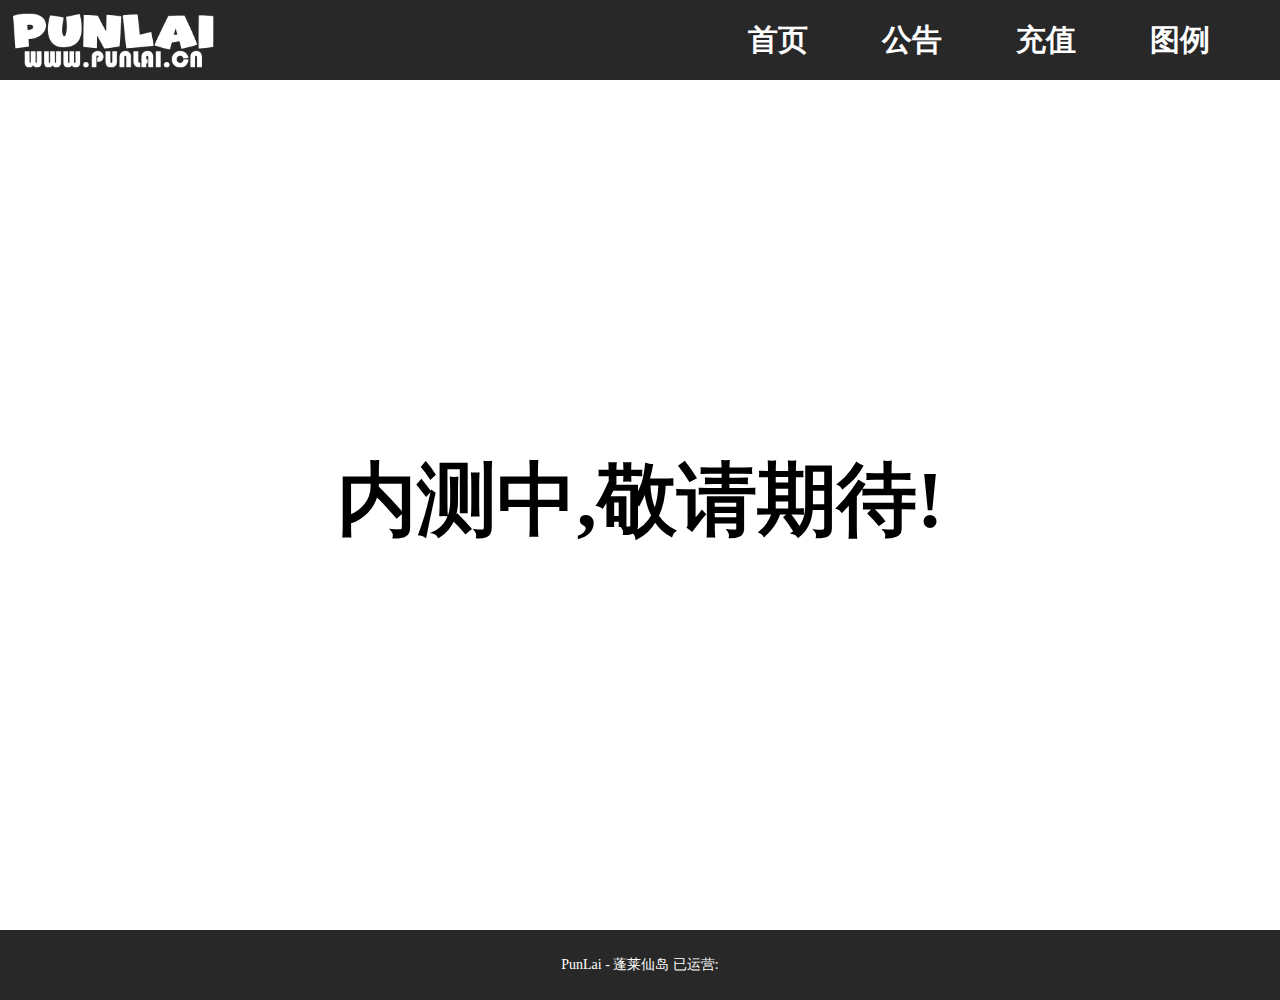
==== index.html @ b6962958 "1" ====
<!DOCTYPE html>
<html lang="en">
<head>
    <meta charset="UTF-8">
    <meta name="viewport" content="width=device-width, initial-scale=1.0">
    <meta http-equiv="X-UA-Compatible" content="ie=edge">
    <link rel="stylesheet" type="text/css" href="css/top.css">
    <link rel="stylesheet" type="text/css" href="css/footer.css">
    <link rel="icon" type="text/css" href="icon.png">
    <title>PunLai - 蓬莱仙岛</title>
</head>
<body>
	<script type="text/javascript">
    function show_site_runtime(){
	window.setTimeout("show_site_runtime()",1000); // 每秒运行一次函数
	X=new Date("07/15/2019 00:00:00"); //在这里修改你的建站时间
	Y=new Date();
	T=(Y.getTime()-X.getTime()); // 获取当前时间与指定时间之间的时间间隔（ms）	
	i=24*60*60*1000;
	d=T/i;
	D=Math.floor(d); // 计算天数并向下取整
	h=(d-D)*24;
	H=Math.floor(h); // 计算剩余不足一天的小时数并向下取整
	m=(h-H)*60;
	M=Math.floor(m); // 计算剩余不足一小时的分钟数并向下取整
	s=(m-M)*60;
	S=Math.floor(s); // 计算剩余不足一分钟的秒数并向下取整
	n=D/365;
	N=Math.floor(n);
	site_runtime.innerHTML= N + " 年 " + D + " 天 " + H + " 小时 " + M + " 分 " + S + " 秒 "
    }
	show_site_runtime();
</script>
    <div id="top">
        <img src="images/LOGO.png" />
        <span class="nav">
            <a href="#" name="" id="">首页</a>
            <a href="#" name="" id="">公告</a>
            <a href="#" name="" id="">充值</a>
            <a href="#" name="" id="">图例</a>
        </span>
    </div>


<p id="title">内测中,敬请期待!</p>


    <div id="footer">
    	<p>PunLai - 蓬莱仙岛 已运营: <span id="site_runtime"></p>
    </div>
</body>
</html>
---- css/top.css ----
*{
    margin: 0px;
    padding: 0px;
    text-decoration: none;
}

body{
    background-color: #fff;
    width: 100%;
    height: 1000px;
    position: relative;
}

#top{
    width: 100%;
    height: 80px;
    background-color: #282828;
    position: absolute;
    top: 0;
}
#top img{
    width: 201px;
    height: 54;
    position: absolute;
    top: 13px;
    left: 13px;
}
.nav{
    position: absolute;
    right: 0px;
}
.nav a{
    color: #fff;
    font-size: 30px;
    font-weight: 700;
    line-height: 80px;
    margin-right: 70px;
}
---- css/footer.css ----
#footer{
    width: 100%;
    height: 70px;
    background-color: #282828;
    position: absolute;
    bottom: 0px;
}
#footer p{
    display: block;
    color: #fff;
    font-size: 14px;
    text-align: center;
    line-height: 70px;
}
#title{
    font-size: 5em;
    font-weight: 700;
    color: #000;
    text-align: center;
    line-height: 1000px;
}
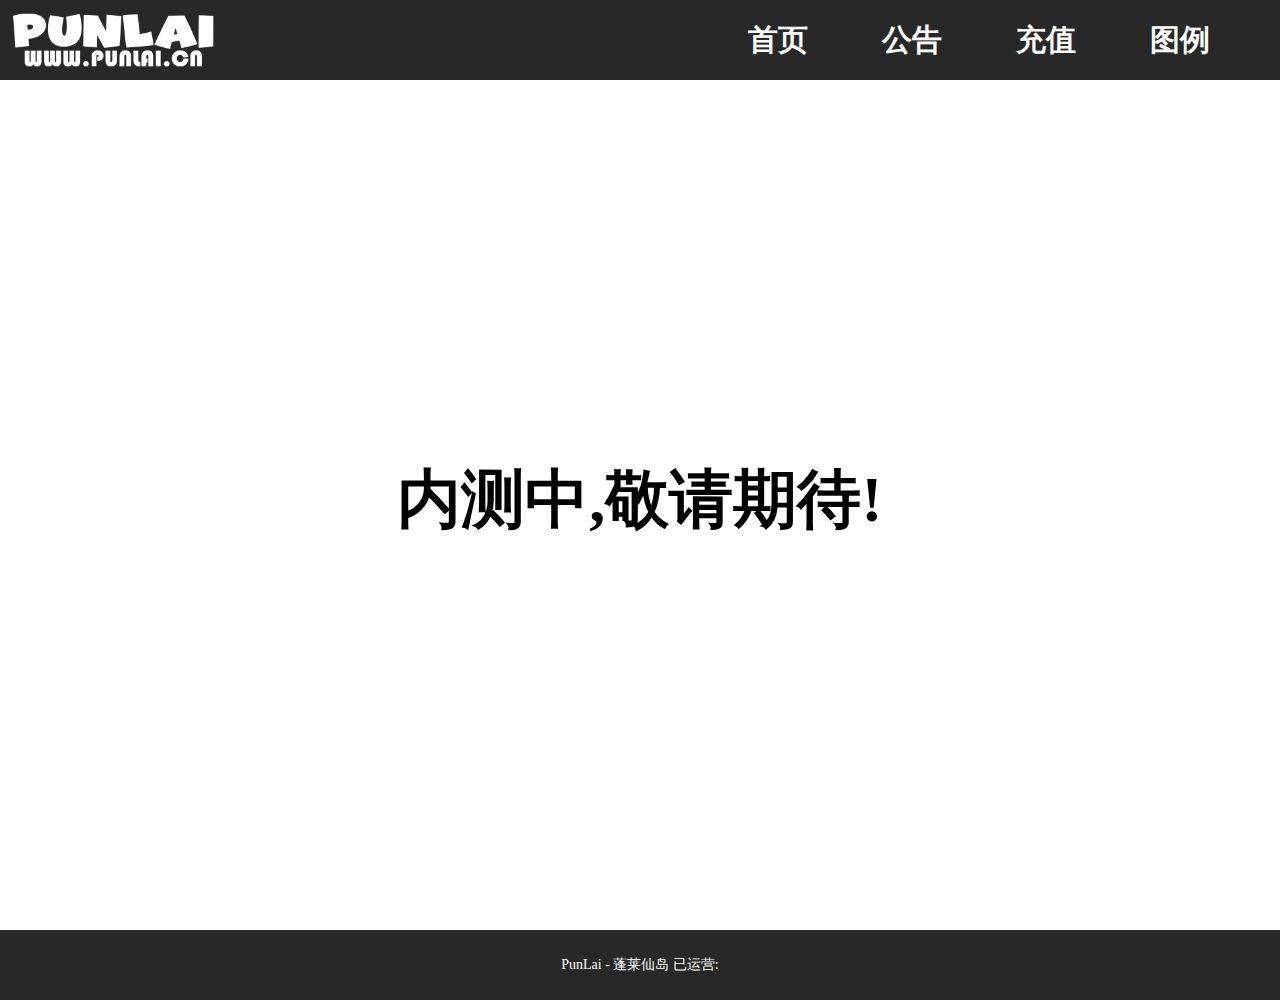
==== commit 5fda2276: "q" ====
--- a/index.html
+++ b/index.html
@@ -5,6 +5,7 @@
     <meta name="viewport" content="width=device-width, initial-scale=1.0">
     <meta http-equiv="X-UA-Compatible" content="ie=edge">
     <link rel="stylesheet" type="text/css" href="css/top.css">
+    <link rel="stylesheet" type="text/css" href="css/style.css">
     <link rel="stylesheet" type="text/css" href="css/footer.css">
     <link rel="icon" type="text/css" href="icon.png">
     <title>PunLai - 蓬莱仙岛</title>
@@ -33,10 +34,10 @@
 </script>
     <div id="top">
         <img src="images/LOGO.png" />
-        <span class="nav">
+        <span class="nav media">
             <a href="#" name="" id="">首页</a>
             <a href="#" name="" id="">公告</a>
-            <a href="#" name="" id="">充值</a>
+            <a href="pay.html" name="" id="">充值</a>
             <a href="#" name="" id="">图例</a>
         </span>
     </div>
--- a/css/top.css
+++ b/css/top.css
@@ -1,15 +1,3 @@
-*{
-    margin: 0px;
-    padding: 0px;
-    text-decoration: none;
-}
-
-body{
-    background-color: #fff;
-    width: 100%;
-    height: 1000px;
-    position: relative;
-}
 
 #top{
     width: 100%;
@@ -20,10 +8,9 @@
 }
 #top img{
     width: 201px;
-    height: 54;
-    position: absolute;
-    top: 13px;
-    left: 13px;
+    height: 54px;
+    margin-left:13px;
+    margin-top:13px;
 }
 .nav{
     position: absolute;
--- a/css/style.css
+++ b/css/style.css
@@ -0,0 +1,28 @@
+*{
+    margin: 0px;
+    padding: 0px;
+    text-decoration: none;
+}
+
+body{
+    background-color: #fff;
+    width: 100%;
+    height: 1000px;
+    position: relative;
+}
+
+#title{
+    font-size: 4em;
+    font-weight: 700;
+    color: #000;
+    text-align: center;
+    line-height: 1000px;
+}
+@media all and (max-width: 960px) {
+    .nav {
+      display: none; }
+     #top img {
+      display: none; }
+     #title {
+      display: none; }
+}--- a/css/footer.css
+++ b/css/footer.css
@@ -12,10 +12,3 @@
     text-align: center;
     line-height: 70px;
 }
-#title{
-    font-size: 5em;
-    font-weight: 700;
-    color: #000;
-    text-align: center;
-    line-height: 1000px;
-}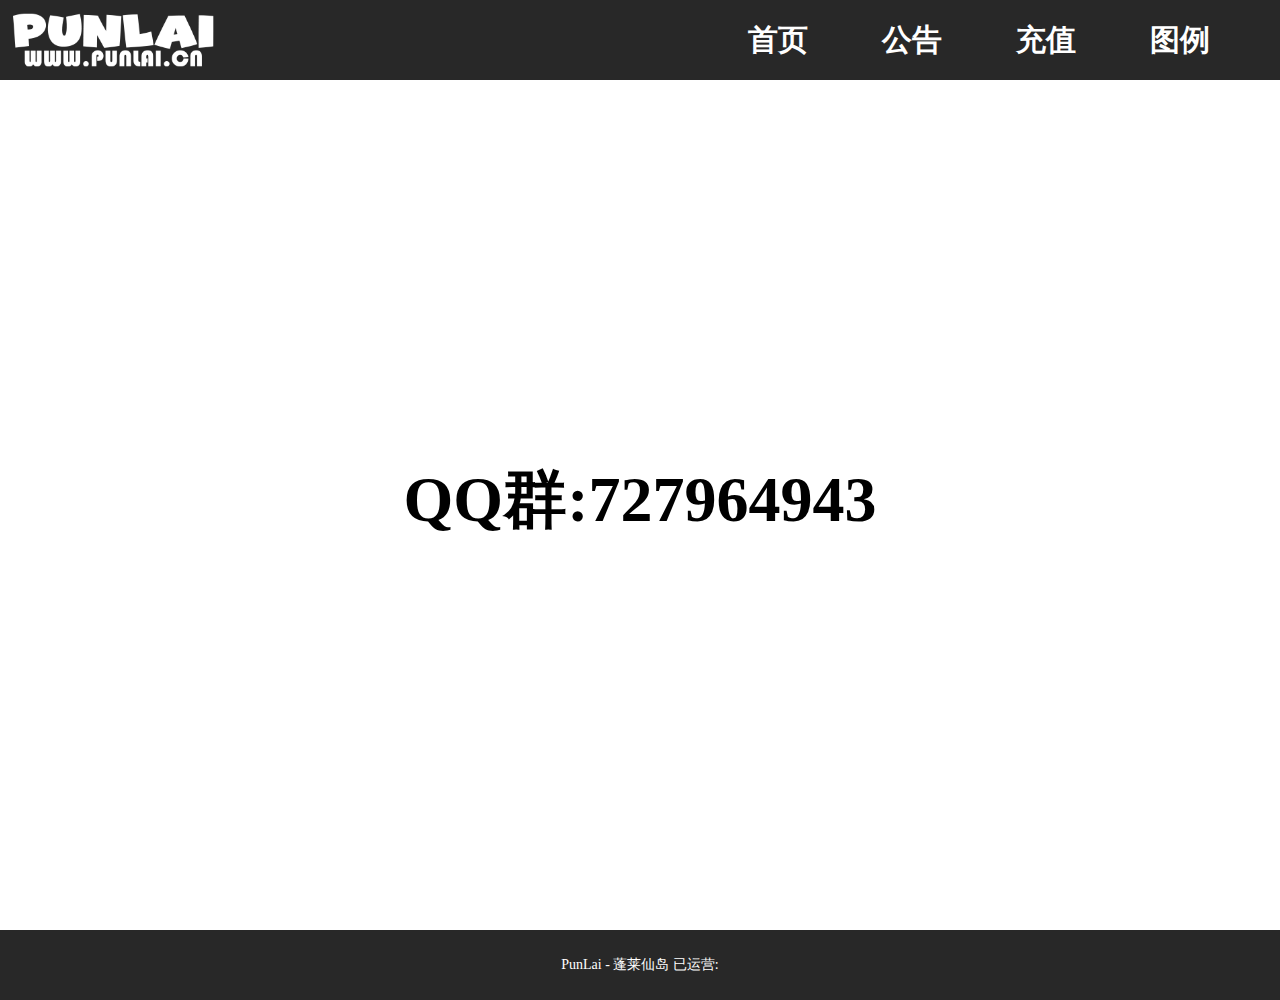
==== commit 17b1d9e8: "1" ====
--- a/index.html
+++ b/index.html
@@ -42,8 +42,8 @@
         </span>
     </div>
 
+    <p id="title">QQ群:727964943</p>
 
-<p id="title">内测中,敬请期待!</p>
 
 
     <div id="footer">
